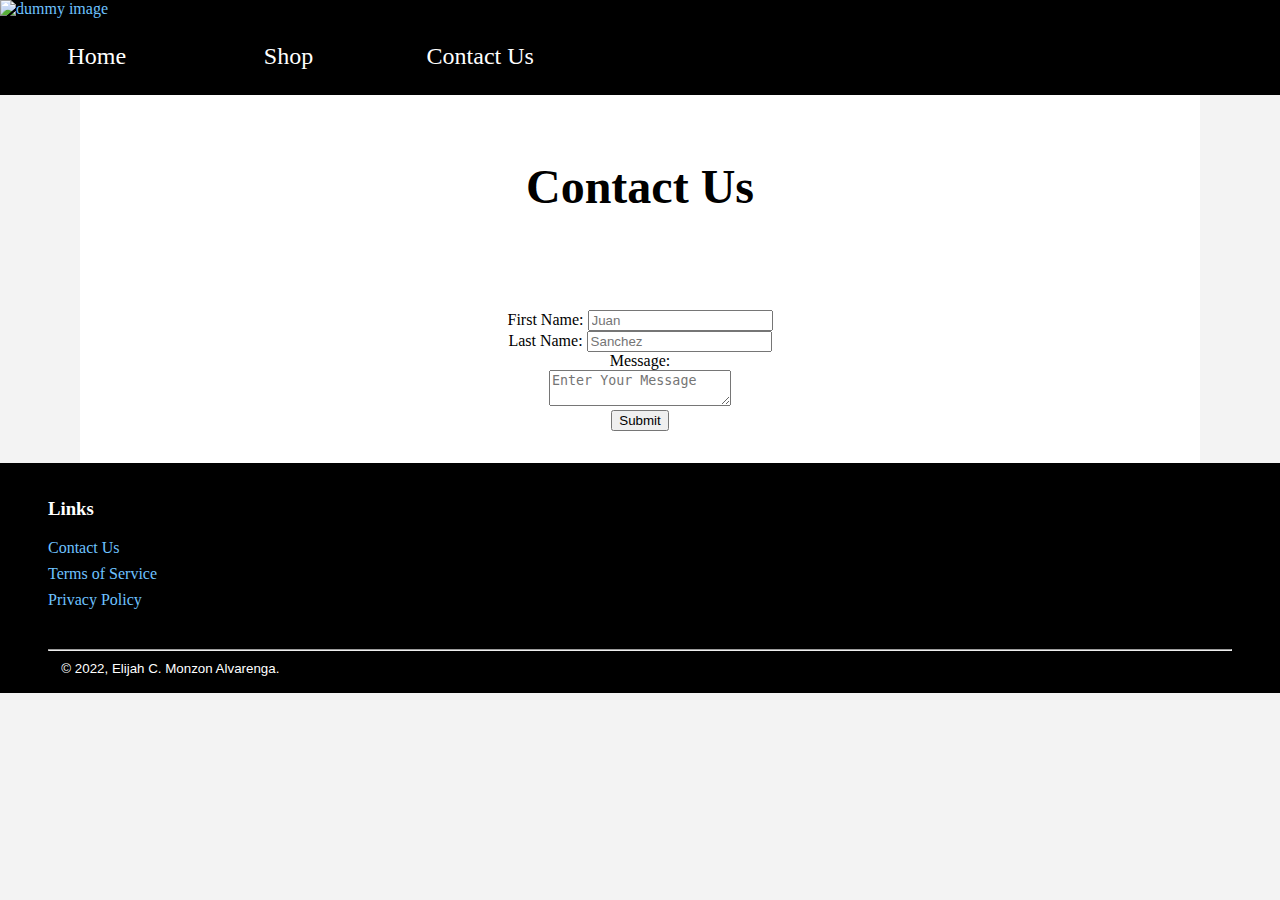
==== Final Project/html/contact.html @ 6595d3a3 "created styles for all items page + adjusted styles for the rest" ====
<!-- © 2022, Elijah C. Monzon Alvarenga. -->
<!doctype html>
<html lang="en">

    <head>
        <meta charset="utf-8">
        <meta http-equiv="X-UA-Compatible" content="IE=edge">
        <title>Contact Us</title>
        <link rel="shortcut icon" type="image/jpg" href=""/>
        <link rel="icon" type="image/jpg" href=""/>
        <meta name="description" content="">
        <meta name="viewport" content="width=device-width, initial-scale=1">
        <link rel="stylesheet" href="../css/style.css"> 
    </head>

    <body>
        <div class="container">
            <header>
                <a href="index.html"><img src="https://via.placeholder.com/125" alt="dummy image"></a>
            </header>
             <!-- Navigation-->
            <nav>
                <a href="index.html">Home</a>
                <a href="shop.html">Shop</a>
                <a href="contact.html" >Contact Us</a>
                
            </nav>
            

            <!-- Page Specific-->
                <div class="box">
                    <h1 id="cen">Contact Us</h1>
                </div>
                
                <div class="box">
                    <form>
                        <label for="fname">First Name:</label>
                        <input type="text" id="fname" placeholder="Juan" name="first name"><br>
                        <label for="lname">Last Name:</label>
                        <input type="text" id="lname" placeholder="Sanchez" name="last name"><br>
                        <label for="body">Message:</label><br>
                        <textarea id="body" placeholder="Enter Your Message"></textarea><br>
                        <input type="submit" id="submit" value="Submit">
                
                    </form>
                
                </div>

             <!-- Footer-->
            
             <footer>
                <h3>Links</h3>
                <ul>
                    <li><a href="contact.html">Contact Us</a></li>
                    <li><a href="#">Terms of Service</a></li>
                    <li><a href="#">Privacy Policy</a></li>
                    
                </ul>
                <hr>
                <span> © 2022, Elijah C. Monzon Alvarenga.</span>
             </footer>

        </div>

    </body>



</html>
---- Final Project/css/style.css ----
/* Utility Styles 
These styles will let padding/border be automatically added to our width calculations.
The row styles create a "clear fix" for us so we can float things inside of containers with a class of "row."
We also remove the default margin from the body, give our main container a width of 100% with a max of 1000px, 
and then we center it with margin: 0 auto. 
The last thing we do is make all images responsive by setting their max-width to 100%. */

* {
    box-sizing: border-box;
}
.row {
    width: 100%;
}
.row:after,
.row:before {
    content: "";
    display: table;
    clear: both;
}
body {
    background-color: rgb(243, 243, 243);
    font-size: 16px;
    margin: 0;
}
img {
    max-width: 100%;
}

a{
    color: #6ec2ff;
    text-decoration: none;
}

.box{ /* primary container for most things on the website*/
    padding: 2em;
    background: white;
    margin: 0 5em;
    text-align: center;
}

/* End Utility Styles */

/*
! hexcodes for colors used in style tile

#f2ec0d
#2fa5fb
#6ec2ff
#24dbf4
#f4cb24
#faff78

*/


/* Header Styles */
header {
    background: black;
}
nav{
    background: black;
    display: flex;
    border: 1px solid black;
}
nav a {
    padding: 1em 0;
    text-align: center;
    width: 15%; /* 100/7 is ~14.28 */
    color: white;
    text-decoration: none;
    font-size: 1.5em;
}
nav a:hover {
    background: #6ec2ff;
    text-decoration: underline;
    color: white;
    font-weight: bold;
}


/* End Header Styles */


/* Body Styles*/

.box img{
    min-width: 50%;
}

.box ul{
    display: flex;
    flex-wrap: wrap;
    list-style-type: none;
    padding: 0;
}

.box li{
    margin: 5em 3em;
    
}

.box li#item{
    border:1px solid gainsboro;
    color: black;
}
.box li#item a{
    color: black;
    text-align: center;
}

.box li#item a p{
    margin-top: 0;
    font-weight: bold;
    text-align: center;
}

.box li#item a p:hover{
    text-decoration: underline;
}


.box h1,p{
    text-align: left;
}

.box h1#cen{
    text-align: center;
    font-size: 300%;
}




/* Footer */
footer{
    background-color: black;
    color: white;
    padding: 3em;
    padding-bottom: 1em;
    padding-top: 1em;
}

footer ul{
    list-style-type: none;
    padding: 0;
    padding-bottom: 1em;
}

footer li{
    padding-bottom: .5em;
}


footer span{
    font-size: smaller;
    font-family: Verdana, Geneva, Tahoma, sans-serif;
    padding-left: 1em;
}

/* End Footer Styles */
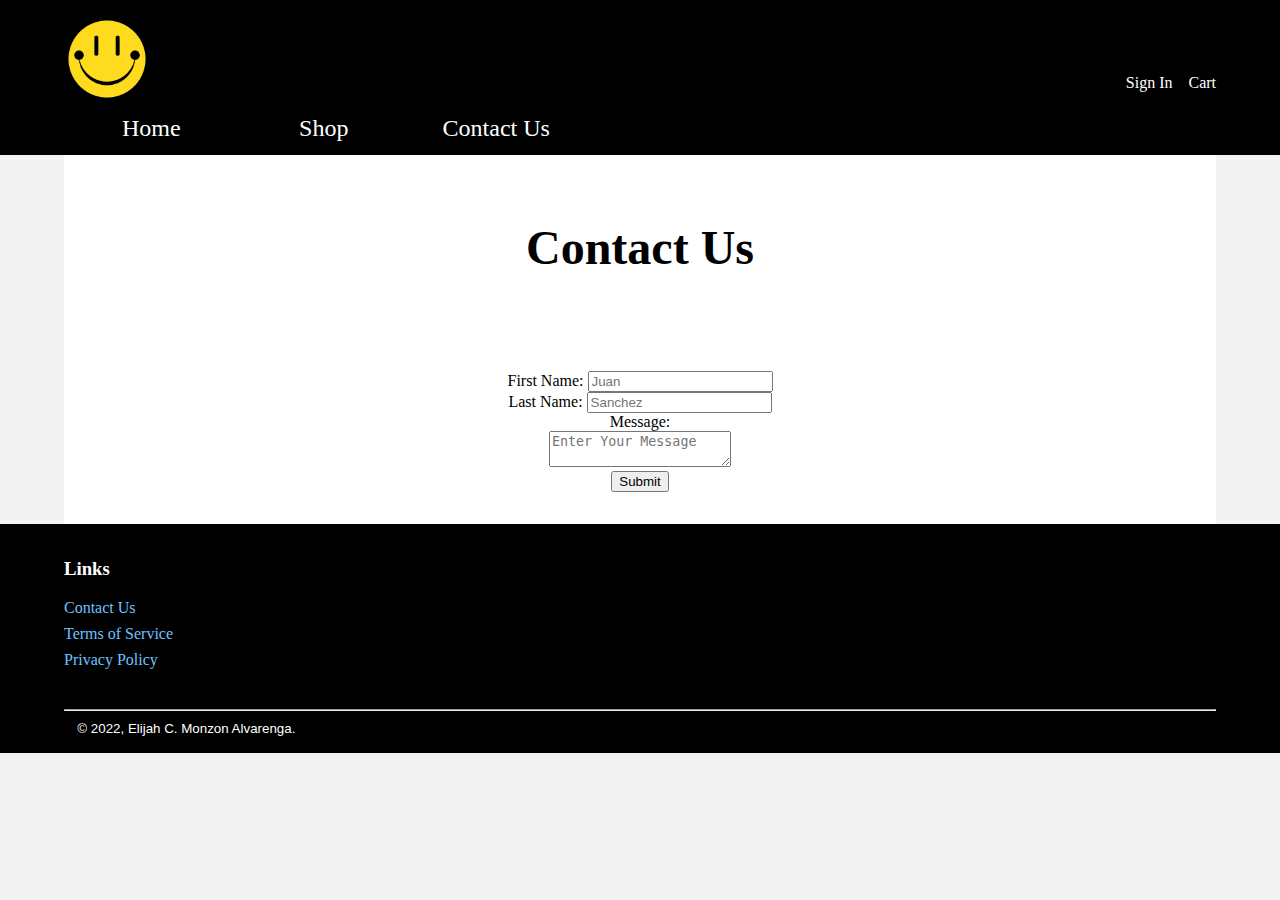
==== commit daace8fb: "made header /nav bar look better, added logo, header body and footer flows better" ====
--- a/Final Project/html/contact.html
+++ b/Final Project/html/contact.html
@@ -16,7 +16,13 @@
     <body>
         <div class="container">
             <header>
-                <a href="index.html"><img src="https://via.placeholder.com/125" alt="dummy image"></a>
+                <div class="left">
+                    <a href="index.html"><img src="../img/Smileyy.png" alt="logo" id="logo"></a>
+                </div>
+                <div class="right">
+                    <a href="#">Sign In</a>
+                    <a href="#">Cart</a>
+                </div>
             </header>
              <!-- Navigation-->
             <nav>
@@ -29,7 +35,7 @@
 
             <!-- Page Specific-->
                 <div class="box">
-                    <h1 id="cen">Contact Us</h1>
+                    <h1 class="cen">Contact Us</h1>
                 </div>
                 
                 <div class="box">
--- a/Final Project/css/style.css
+++ b/Final Project/css/style.css
@@ -34,8 +34,19 @@
 .box{ /* primary container for most things on the website*/
     padding: 2em;
     background: white;
+    margin: 0 5%;
+    text-align: center;
+}
+
+.ibox{ /* invisible box : used to space out page*/
+    padding: 2em;
     margin: 0 5em;
-    text-align: center;
+}
+.left{ /* content on left side of page */
+    width: 50%;
+}
+.right{ /* content on right side of page */
+    width: 50%;
 }
 
 /* End Utility Styles */
@@ -55,15 +66,37 @@
 
 /* Header Styles */
 header {
+    display: flex;
+    padding-top: 1em;
+    padding-left: 5%;
+    padding-right: 5%;
     background: black;
 }
+header .right{
+    display: flex;
+    justify-content: flex-end;
+    padding-top: 5%;
+    padding-left: 38%;
+}
+header .right a{
+    color: white;
+    padding-left: 1em;
+}
+img#logo{
+    display: flex;
+    max-width: 15%;
+    width: max-content;
+    
+}
 nav{
+    padding-left: 5%;
+    padding-right: 5%;
     background: black;
     display: flex;
     border: 1px solid black;
 }
 nav a {
-    padding: 1em 0;
+    padding: .5em 0;
     text-align: center;
     width: 15%; /* 100/7 is ~14.28 */
     color: white;
@@ -83,6 +116,13 @@
 
 /* Body Styles*/
 
+img#homecov{
+    display: block;
+    margin: 0 auto;
+    width: 50%;
+    
+}
+
 .box img{
     min-width: 50%;
 }
@@ -95,7 +135,7 @@
 }
 
 .box li{
-    margin: 5em 3em;
+    margin: 2em 3em;
     
 }
 
@@ -123,7 +163,7 @@
     text-align: left;
 }
 
-.box h1#cen{
+.box h1.cen{
     text-align: center;
     font-size: 300%;
 }
@@ -135,7 +175,8 @@
 footer{
     background-color: black;
     color: white;
-    padding: 3em;
+    padding-left: 5%;
+    padding-right: 5%;
     padding-bottom: 1em;
     padding-top: 1em;
 }
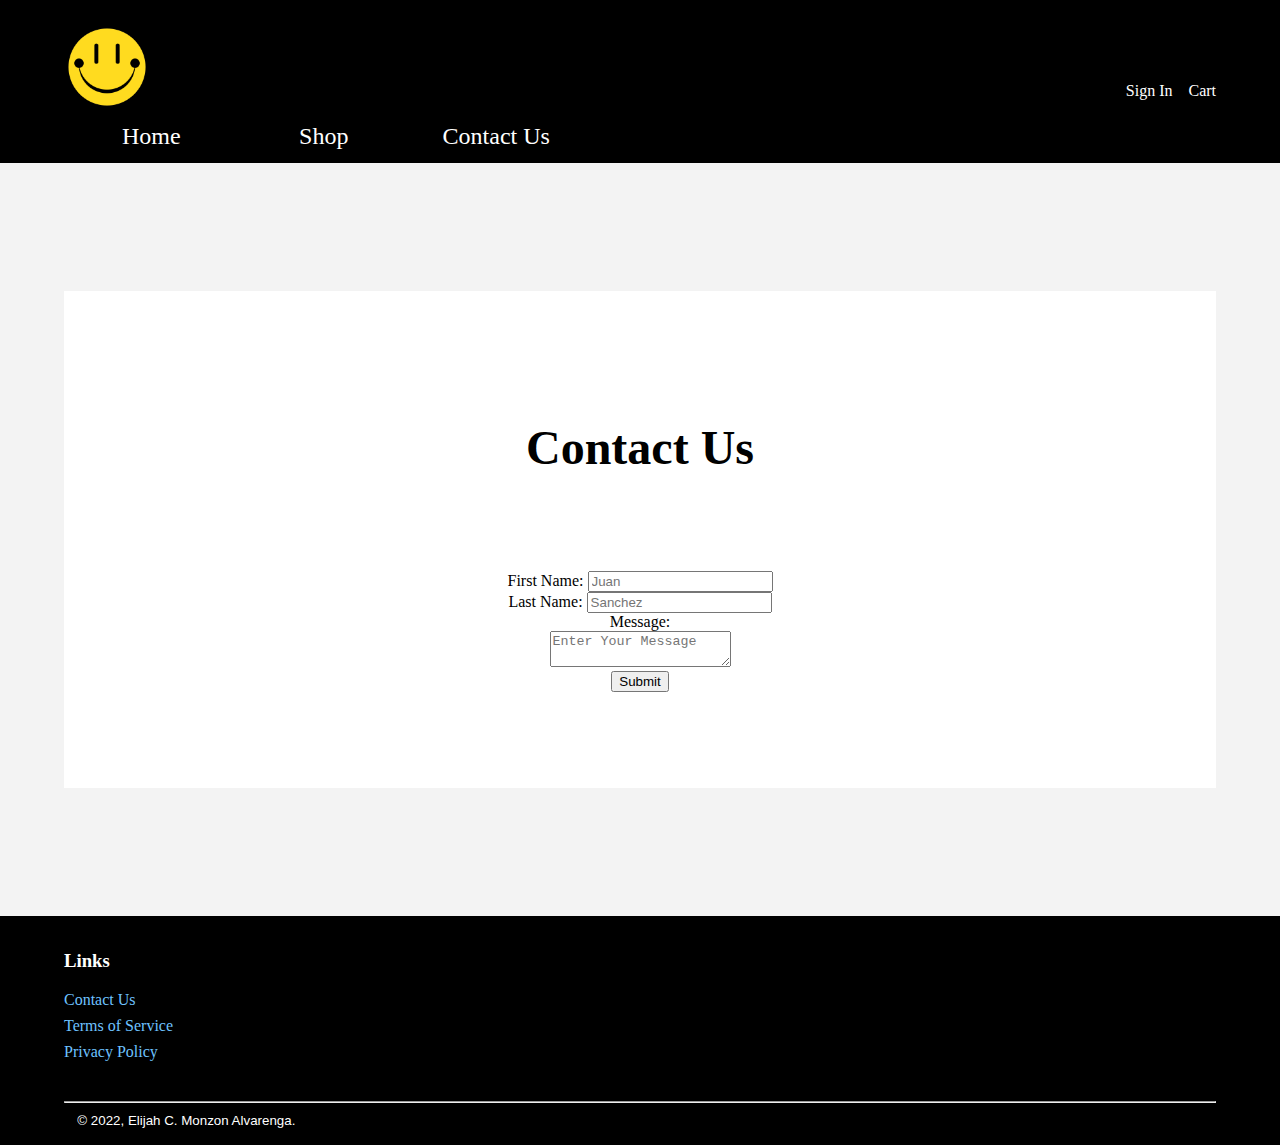
==== commit 04e91e86: "home header text size changes with window, various changes on other pages" ====
--- a/Final Project/html/contact.html
+++ b/Final Project/html/contact.html
@@ -34,6 +34,9 @@
             
 
             <!-- Page Specific-->
+            <div class="ibox"></div>
+            <div class="ibox"></div>
+            <div class="box"></div>
                 <div class="box">
                     <h1 class="cen">Contact Us</h1>
                 </div>
@@ -51,7 +54,9 @@
                     </form>
                 
                 </div>
-
+                <div class="box"></div>
+                <div class="ibox"></div>
+                <div class="ibox"></div>
              <!-- Footer-->
             
              <footer>
--- a/Final Project/css/style.css
+++ b/Final Project/css/style.css
@@ -65,9 +65,10 @@
 
 
 /* Header Styles */
+
 header {
     display: flex;
-    padding-top: 1em;
+    padding-top: 1.5em;
     padding-left: 5%;
     padding-right: 5%;
     background: black;
@@ -115,12 +116,32 @@
 
 
 /* Body Styles*/
+#homehead{
+    position: relative;
+    display: flex;
+}
+
+#homehead h1{
+    font-size: 4.5vw;
+    background: #faff78;
+
+    float:left;
+    position:absolute;
+    padding: .25%;
+    width: fit-content;
+    height: auto;
+    margin-left: 1%;
+    margin-right: 30%;
+
+    border-top: .5px solid black;
+    border-left: .5px solid black;
+    border-right:  2px solid black;
+    border-bottom:2px solid black;
+}
 
 img#homecov{
-    display: block;
+    display: flex;
     margin: 0 auto;
-    width: 50%;
-    
 }
 
 .box img{
@@ -167,8 +188,6 @@
     text-align: center;
     font-size: 300%;
 }
-
-
 
 
 /* Footer */
